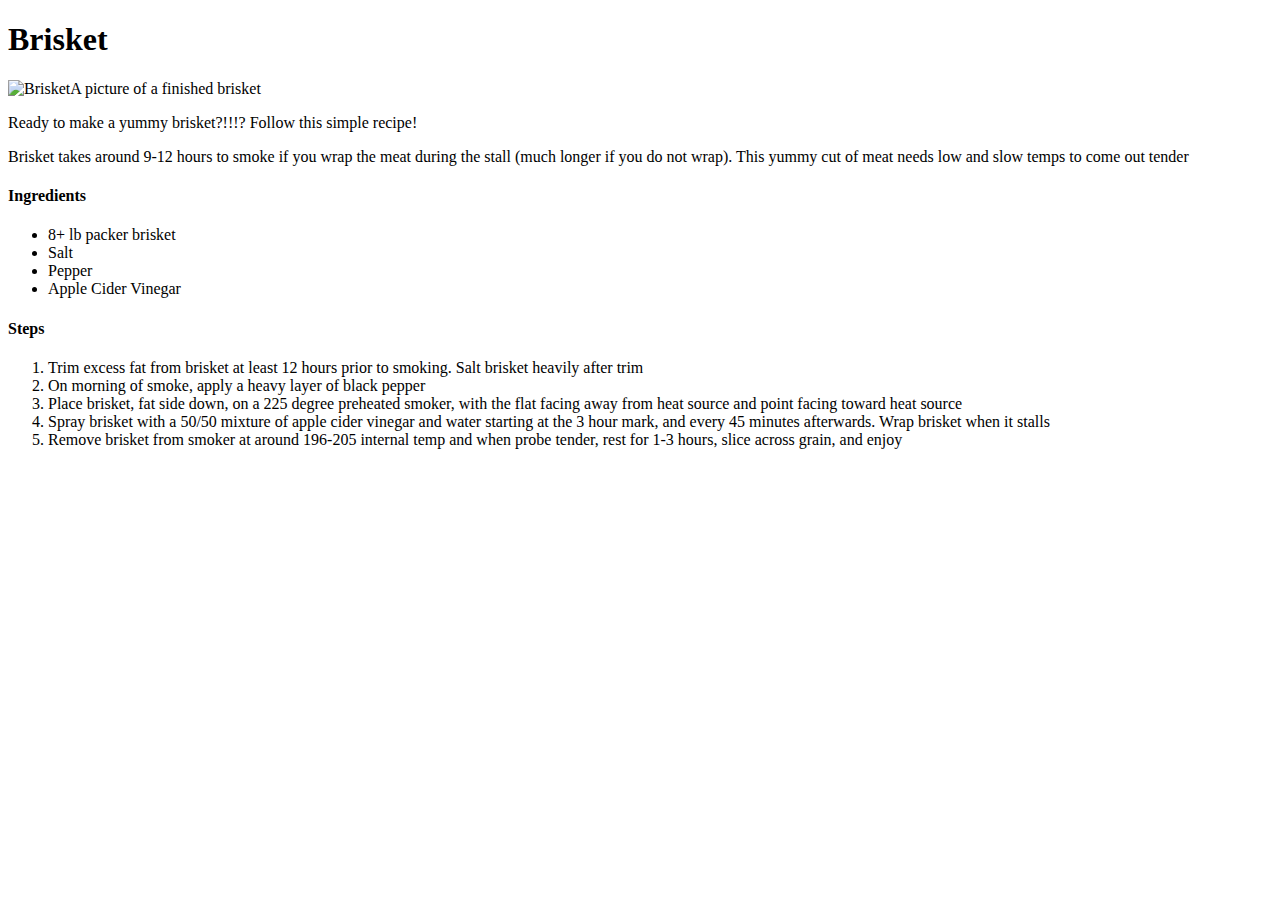
==== recipes/brisket.html @ 03cb9a16 "recipes/Toast.html" ====
<!DOCTYPE html>
<html lang="en">
<head>
    <meta charset="UTF-8">
    <meta http-equiv="X-UA-Compatible" content="IE=edge">
    <meta name="viewport" content="width=device-width, initial-scale=1.0">
    <title>Document</title>
</head>
<body>
    <h1>Brisket</h1>
    <img src="https://houseofnasheats.com/wp-content/uploads/2022/09/Texas-Smoked-Beef-Brisket-Recipe-25.jpg" alt="Brisket"
        <h5>A picture of a finished brisket</h5>
        <p>Ready to make a yummy brisket?!!!? Follow this simple recipe!</p>
        <p>Brisket takes around 9-12 hours to smoke if you wrap the meat during the stall (much longer if you do not wrap). This yummy cut of meat needs low and slow temps to come out tender</p>
        <h4>Ingredients</h4>
        <ul>
            <li>8+ lb packer brisket</li>
            <li>Salt</li>
            <li>Pepper</li>
            <li>Apple Cider Vinegar</li>
        </ul>
        <h4>Steps</h4>
        <ol>
            <li>Trim excess fat from brisket at least 12 hours prior to smoking. Salt brisket heavily after trim</li>
            <li>On morning of smoke, apply a heavy layer of black pepper</li>
            <li>Place brisket, fat side down, on a 225 degree preheated smoker, with the flat facing away from heat source and point facing toward heat source</li>
            <li>Spray brisket with a 50/50 mixture of apple cider vinegar and water starting at the 3 hour mark, and every 45 minutes afterwards. Wrap brisket when it stalls</li>
            <li>Remove brisket from smoker at around 196-205 internal temp and when probe tender, rest for 1-3 hours, slice across grain, and enjoy</li>
        </ol>
</body>
</html>
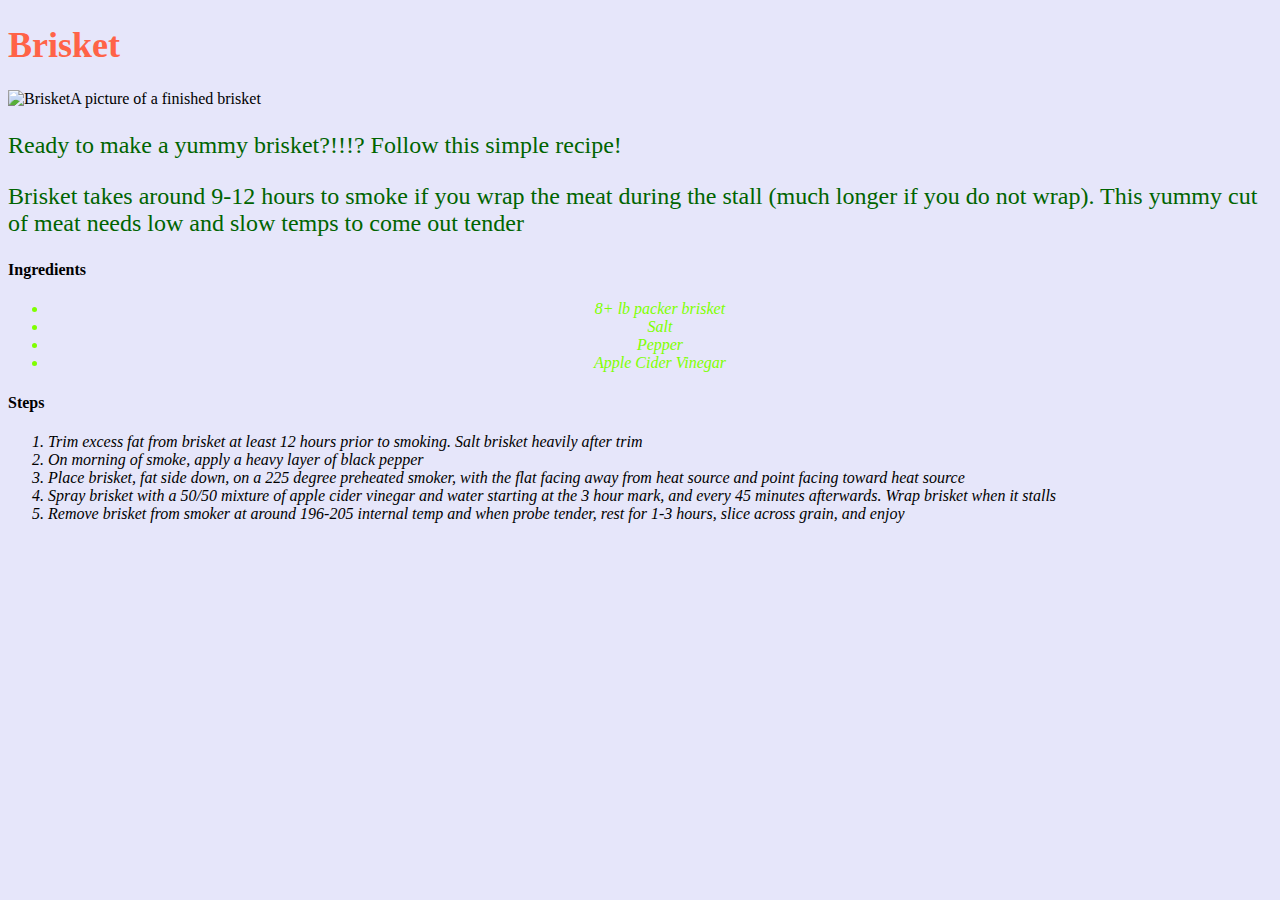
==== commit 105c0f15: "add brisket.html" ====
--- a/recipes/brisket.html
+++ b/recipes/brisket.html
@@ -1,6 +1,10 @@
 <!DOCTYPE html>
 <html lang="en">
 <head>
+    <style>
+        * {background-color: lavender;}
+    </style>
+    <link rel="stylesheet" href="styles.css">
     <meta charset="UTF-8">
     <meta http-equiv="X-UA-Compatible" content="IE=edge">
     <meta name="viewport" content="width=device-width, initial-scale=1.0">
@@ -8,16 +12,16 @@
 </head>
 <body>
     <h1>Brisket</h1>
-    <img src="https://houseofnasheats.com/wp-content/uploads/2022/09/Texas-Smoked-Beef-Brisket-Recipe-25.jpg" alt="Brisket"
+    <img class="large-brisket" src="https://houseofnasheats.com/wp-content/uploads/2022/09/Texas-Smoked-Beef-Brisket-Recipe-25.jpg" alt="Brisket"
         <h5>A picture of a finished brisket</h5>
         <p>Ready to make a yummy brisket?!!!? Follow this simple recipe!</p>
         <p>Brisket takes around 9-12 hours to smoke if you wrap the meat during the stall (much longer if you do not wrap). This yummy cut of meat needs low and slow temps to come out tender</p>
         <h4>Ingredients</h4>
         <ul>
-            <li>8+ lb packer brisket</li>
-            <li>Salt</li>
-            <li>Pepper</li>
-            <li>Apple Cider Vinegar</li>
+            <li class="ingredients">8+ lb packer brisket</li>
+            <li class="ingredients">Salt</li>
+            <li class="ingredients">Pepper</li>
+            <li class="ingredients">Apple Cider Vinegar</li>
         </ul>
         <h4>Steps</h4>
         <ol>
--- a/recipes/styles.css
+++ b/recipes/styles.css
@@ -0,0 +1,40 @@
+h1 {font-size: 36px;
+    color: tomato;
+    font-family: 'Times New Roman', Times, serif;
+}
+
+h5 {text-align: left;
+    color: brown;
+}
+
+p {font-size: 24px;
+    color: darkgreen;
+    text-align: left;
+}
+
+.ingredients {
+    color: chartreuse;
+    text-align: center;
+}
+
+.large-brisket {
+    height: auto;
+    width: 200px;
+}
+
+li {font-style: italic;
+}
+
+.set {font-size: 36px;
+    font-weight: bold;
+    color: greenyellow;
+    text-align: center;
+}
+
+.pug {height:auto;
+    width: 400px;}
+
+.bud {text-align: center;}
+
+.header {text-align: center;
+color: purple;}